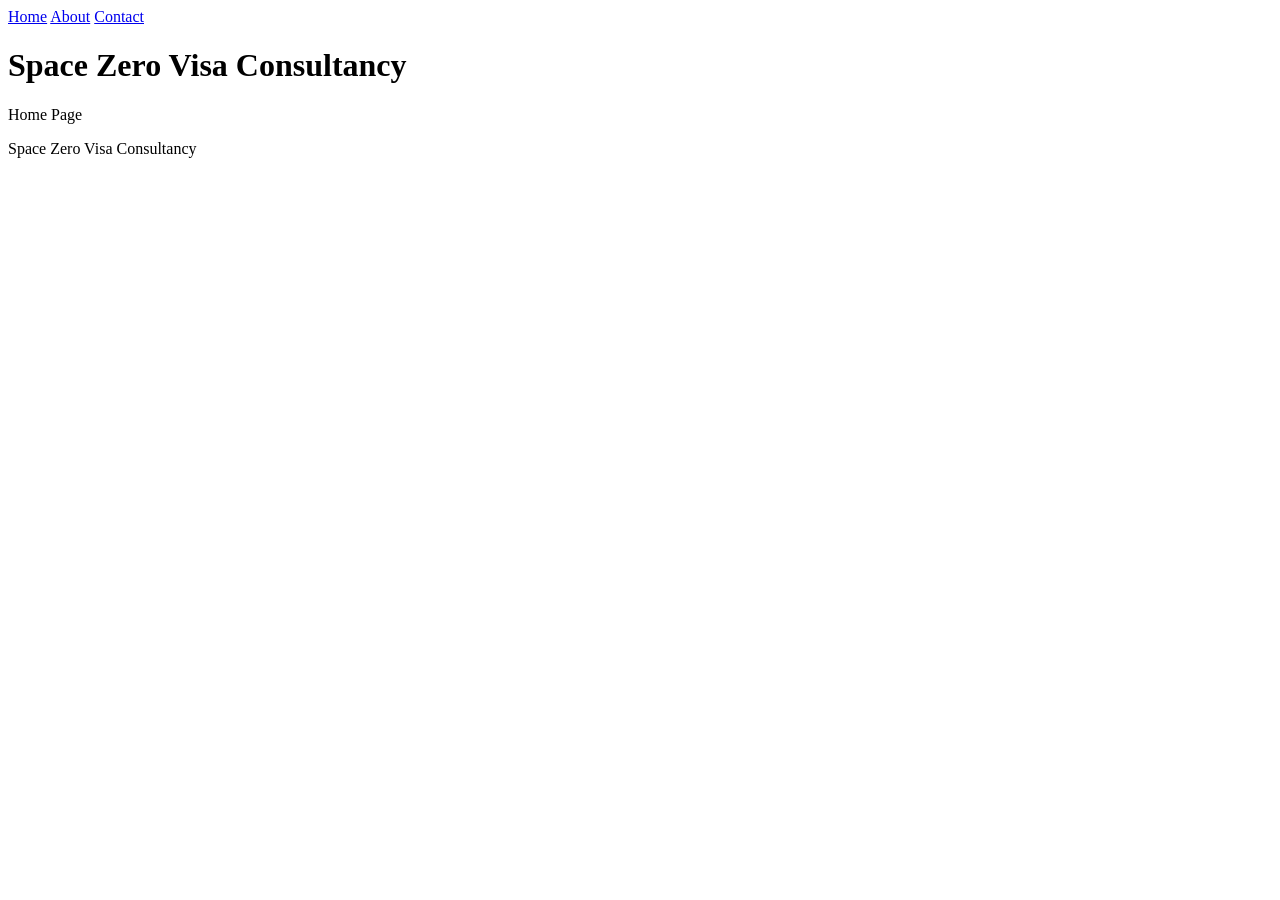
==== index.html @ c262453b "Add files via upload" ====
<!DOCTYPE html><html><head><meta charset='utf-8'>
<meta name='viewport' content='width=device-width,initial-scale=1'>
<link rel='stylesheet' href='assets/css/style.css'></head>
<body><header><nav>
<a href='index.html'>Home</a>
<a href='about.html'>About</a>
<a href='contact.html'>Contact</a>
</nav></header><div class='container'><h1>Space Zero Visa Consultancy</h1><p>Home Page</p></div>
<footer>Space Zero Visa Consultancy</footer></body></html>
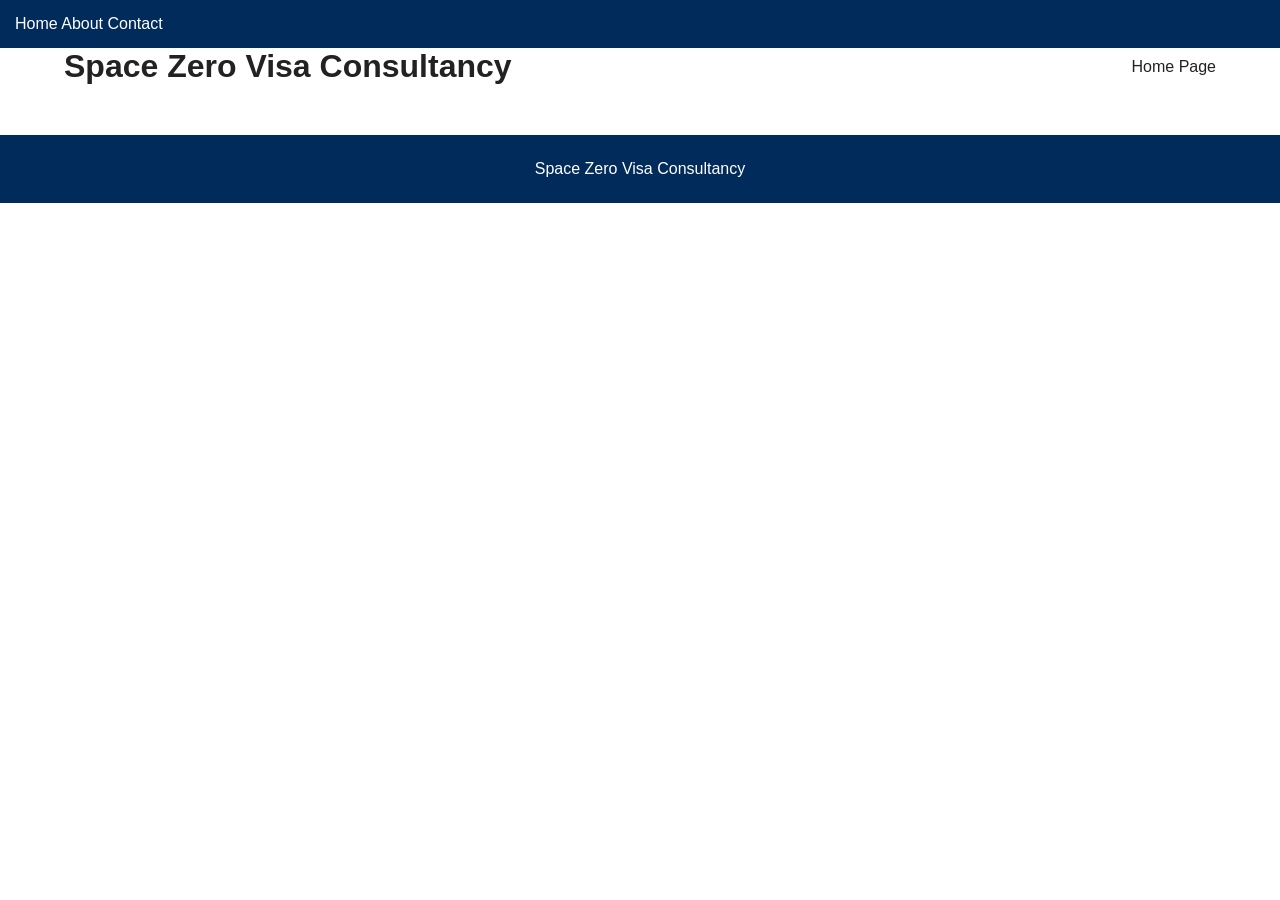
==== commit 032b731b: "Update index.html" ====
--- a/index.html
+++ b/index.html
@@ -1,9 +1,9 @@
 <!DOCTYPE html><html><head><meta charset='utf-8'>
 <meta name='viewport' content='width=device-width,initial-scale=1'>
-<link rel='stylesheet' href='assets/css/style.css'></head>
+<link rel="stylesheet" href="style.css">
 <body><header><nav>
 <a href='index.html'>Home</a>
 <a href='about.html'>About</a>
 <a href='contact.html'>Contact</a>
 </nav></header><div class='container'><h1>Space Zero Visa Consultancy</h1><p>Home Page</p></div>
-<footer>Space Zero Visa Consultancy</footer></body></html>+<footer>Space Zero Visa Consultancy</footer></body></html>
--- a/style.css
+++ b/style.css
@@ -0,0 +1,137 @@
+:root{
+--primary:#002B5B;
+--gold:#D4AF37;
+--white:#ffffff;
+}
+
+*{
+margin:0;
+padding:0;
+box-sizing:border-box;
+font-family:'Hind Siliguri',sans-serif;
+}
+
+body{
+background:#fff;
+color:#222;
+}
+
+header{
+background:var(--primary);
+padding:15px;
+}
+
+.container{
+width:90%;
+margin:auto;
+display:flex;
+justify-content:space-between;
+align-items:center;
+}
+
+.logo img{
+height:60px;
+}
+
+nav ul{
+display:flex;
+gap:20px;
+list-style:none;
+}
+
+nav a{
+color:white;
+text-decoration:none;
+}
+
+.hero{
+height:85vh;
+background:url('../images/banner1.jpg');
+background-size:cover;
+background-position:center;
+display:flex;
+align-items:center;
+justify-content:center;
+}
+
+.overlay{
+text-align:center;
+background:rgba(0,0,0,.5);
+padding:40px;
+color:white;
+}
+
+.hero h1{
+font-size:48px;
+margin-bottom:15px;
+}
+
+.buttons{
+margin-top:25px;
+}
+
+.btn{
+padding:12px 25px;
+background:var(--primary);
+color:white;
+text-decoration:none;
+border-radius:5px;
+margin:5px;
+display:inline-block;
+}
+
+.btn-gold{
+background:var(--gold);
+color:black;
+}
+
+.services{
+padding:60px 20px;
+}
+
+.services h2{
+text-align:center;
+margin-bottom:30px;
+}
+
+.grid{
+display:grid;
+grid-template-columns:repeat(auto-fit,minmax(220px,1fr));
+gap:20px;
+}
+
+.card{
+padding:30px;
+border:1px solid #eee;
+text-align:center;
+box-shadow:0 0 10px rgba(0,0,0,.08);
+}
+
+.card h3{
+margin:15px 0;
+}
+
+footer{
+background:#002B5B;
+color:white;
+text-align:center;
+padding:25px;
+margin-top:50px;
+}
+
+@media(max-width:768px){
+
+.container{
+flex-direction:column;
+}
+
+nav ul{
+flex-direction:column;
+text-align:center;
+}
+
+.hero h1{
+font-size:32px;
+}
+
+}
